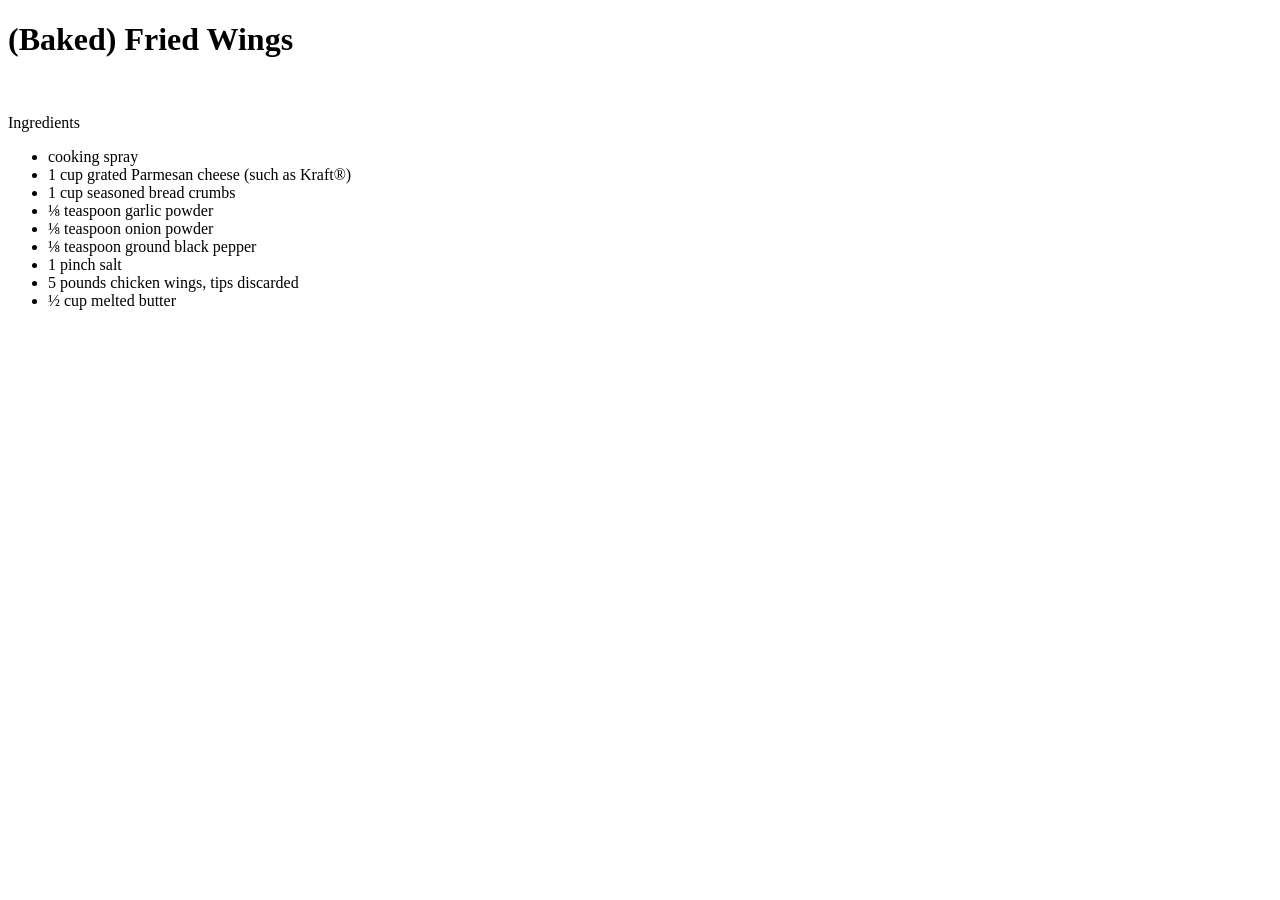
==== recipes/Baked_Fried_Wings.html @ e5ef3275 "Add Baked Fried Chicken recipe and steps to cook" ====
<!DOCTYPE html>
<html>
    <head>
        <meta charset="utf-8">
        <title>(Baked) Fried Wings</title>
    </head>

    <body>
        <h1>(Baked) Fried Wings</h1><br>
        <p>Ingredients
            <ul>
                <li>cooking spray</li>
                <li>1 cup grated Parmesan cheese (such as Kraft®)</li>
                <li>1 cup seasoned bread crumbs</li>
                <li>⅛ teaspoon garlic powder</li>
                <li>⅛ teaspoon onion powder</li>
                <li>⅛ teaspoon ground black pepper</li>
                <li>1 pinch salt</li>
                <li>5 pounds chicken wings, tips discarded</li>
                <li>½ cup melted butter</li>
            </ul>
        </p>
    </body>
</html>
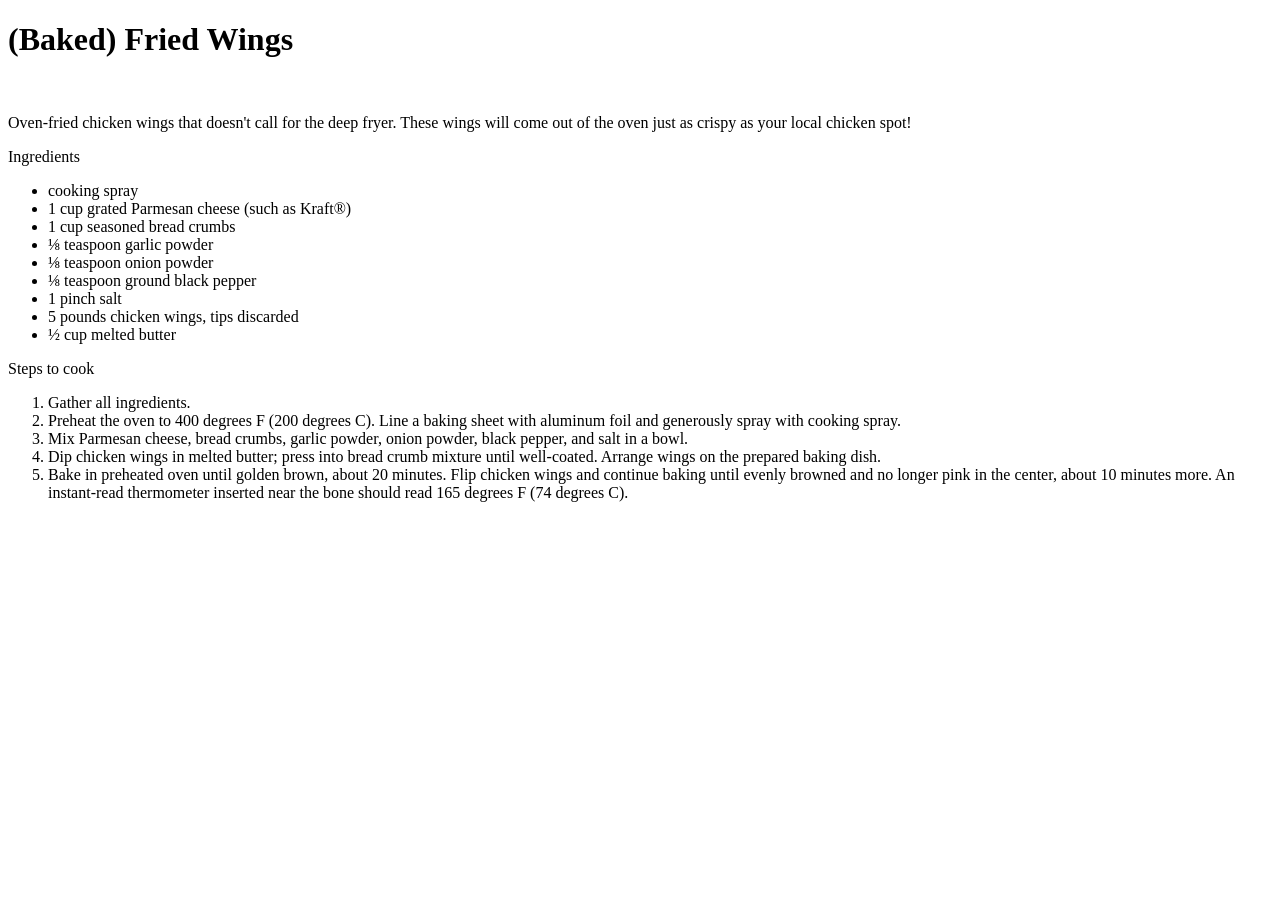
==== commit b2deeb76: "Add Korean Salmon & Rice Recipe" ====
--- a/recipes/Baked_Fried_Wings.html
+++ b/recipes/Baked_Fried_Wings.html
@@ -7,6 +7,7 @@
 
     <body>
         <h1>(Baked) Fried Wings</h1><br>
+        <p>Oven-fried chicken wings that doesn't call for the deep fryer. These wings will come out of the oven just as crispy as your local chicken spot!</p>
         <p>Ingredients
             <ul>
                 <li>cooking spray</li>
@@ -20,5 +21,15 @@
                 <li>½ cup melted butter</li>
             </ul>
         </p>
+        <p>Steps to cook
+            <ol>
+                <li>Gather all ingredients.</li>
+                <li>Preheat the oven to 400 degrees F (200 degrees C). Line a baking sheet with aluminum foil and generously spray with cooking spray.</li>
+                <li>Mix Parmesan cheese, bread crumbs, garlic powder, onion powder, black pepper, and salt in a bowl.</li>
+                <li>Dip chicken wings in melted butter; press into bread crumb mixture until well-coated. Arrange wings on the prepared baking dish.</li>
+                <li>Bake in preheated oven until golden brown, about 20 minutes. Flip chicken wings and continue baking until evenly browned and no longer pink in the center, about 10 minutes more. An instant-read thermometer inserted near the bone should read 165 degrees F (74 degrees C).</li>
+             </ol>
+
+        </p>
     </body>
 </html>
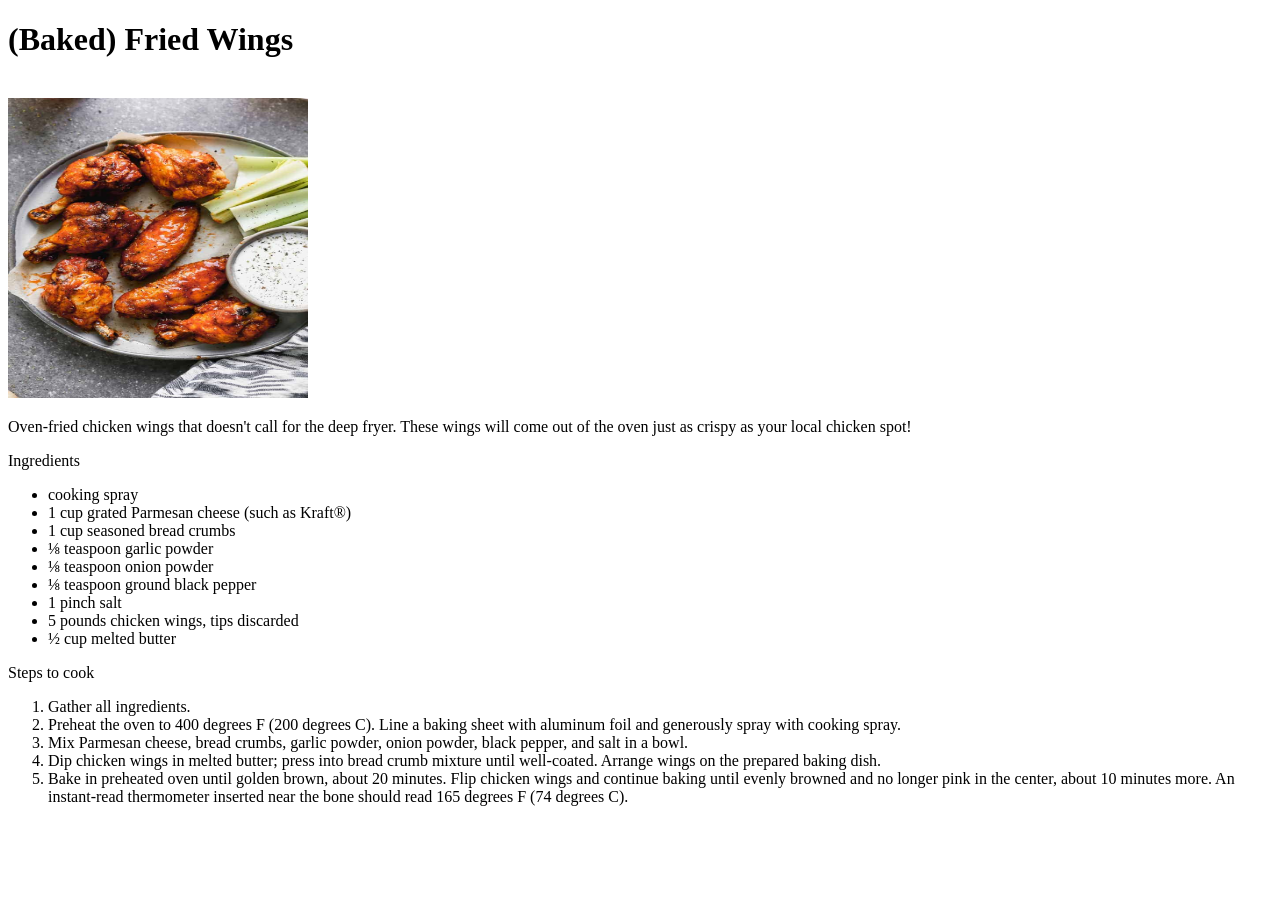
==== commit 27e7d75c: "Add images" ====
--- a/recipes/Baked_Fried_Wings.html
+++ b/recipes/Baked_Fried_Wings.html
@@ -7,6 +7,7 @@
 
     <body>
         <h1>(Baked) Fried Wings</h1><br>
+        <img src="../images/Baked-Chicken-Wings.jpg" alt="Chicken Wings" height="300px" width="300px">
         <p>Oven-fried chicken wings that doesn't call for the deep fryer. These wings will come out of the oven just as crispy as your local chicken spot!</p>
         <p>Ingredients
             <ul>
